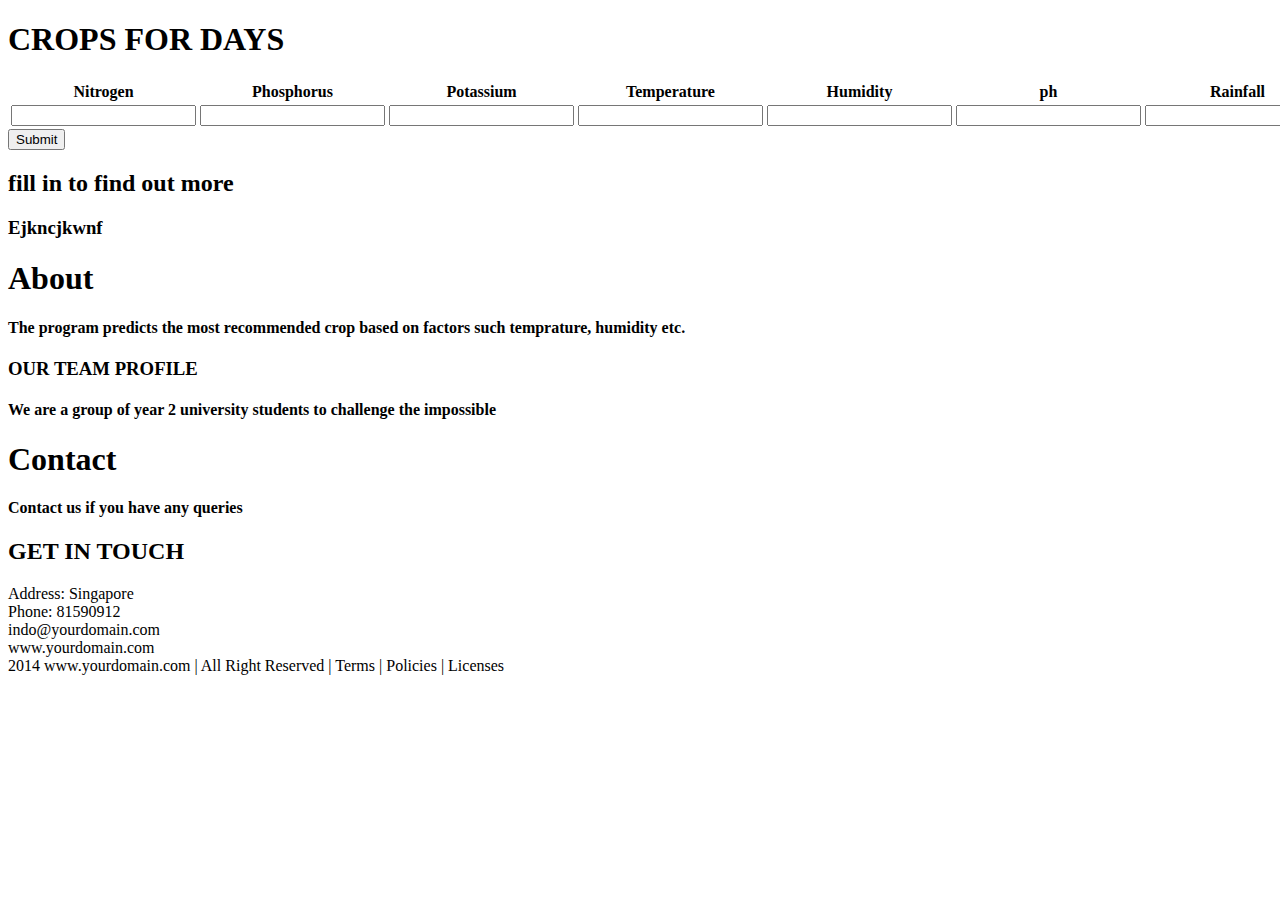
==== Templates/index.html @ 8205170e "Rename index.html to Templates/index.html" ====
<!DOCTYPE html>
<!--[if lt IE 7 ]><html class="ie ie6" lang="en"> <![endif]-->
<!--[if IE 7 ]><html class="ie ie7" lang="en"> <![endif]-->
<!--[if IE 8 ]><html class="ie ie8" lang="en"> <![endif]-->
<!--[if (gte IE 9)|!(IE)]><!-->
<html lang="en">
<!--<![endif]-->
<head>
    <meta charset="utf-8">
    <meta name="viewport" content="width=device-width, initial-scale=1, maximum-scale=1">
    <meta name="description" content="">
    <meta name="author" content="">
    <!--[if IE]>
        <meta http-equiv="X-UA-Compatible" content="IE=edge,chrome=1">
        <![endif]-->
    <title>AWESOME BOOTSTRAP TEMPLATE - BIWAS </title>
    <!--REQUIRED STYLE SHEETS-->
    <!-- BOOTSTRAP CORE STYLE CSS -->
    <link href="assets/css/bootstrap.css" rel="stylesheet" />
    <!-- FONTAWESOME STYLE CSS -->
    <link href="assets/css/font-awesome.min.css" rel="stylesheet" />
    <!--ANIMATED FONTAWESOME STYLE CSS -->
    <link href="assets/css/font-awesome-animation.css" rel="stylesheet" />
    <!-- VEGAS STYLE CSS -->
    <link href="assets/scripts/vegas/jquery.vegas.min.css" rel="stylesheet" />
    <!-- SIDE MENU STYLE CSS -->
    <link href="assets/css/component.css" rel="stylesheet" />
    <!-- CUSTOM STYLE CSS -->
    <link href="assets/css/style.css" rel="stylesheet" />
    <!-- GOOGLE FONT -->
    <link href='http://fonts.googleapis.com/css?family=Open+Sans' rel='stylesheet' type='text/css'>
    <!-- HTML5 shim and Respond.js IE8 support of HTML5 elements and media queries -->
    <!--[if lt IE 9]>
      <script src="https://oss.maxcdn.com/libs/html5shiv/3.7.0/html5shiv.js"></script>
      <script src="https://oss.maxcdn.com/libs/respond.js/1.3.0/respond.min.js"></script>
    <![endif]-->
</head>
<body class="cbp-spmenu-push">

    <!-- MAIN HEADING-->
    <div class="for-full-back color-bg-one" id="main-sec">
        <div class="container">
            <div class="row text-center">
                <div class="col-md-8 col-md-offset-2 ">
                    <h1 class="pad-adjust"><i class="fa fa-plus faa-pulse animated"></i>CROPS FOR DAYS</h1>
                </div>
            </div>
        </div>
    </div>
    <!--END MAIN HEADING-->


    <!--HOME SECTION-->

    <div class="container" id="home">
        <div class="row text-center">
            <div class="col-md-12">
      <table>
           <tr>
               <th> Nitrogen </th>
        	     <th> Phosphorus </th>
               <th> Potassium </th>
            	 <th> Temperature </th>
            	 <th> Humidity </th>
            	 <th> ph </th>
            	 <th> Rainfall</th>

           </tr>

           <tr>
             <td>

               <div class="form">
                 <form action="">
                     <input type="value">
                 </form>
              </div>

             </td>


             <td>

               <div class="form">
                 <form action="">
                     <input type="value">
                 </form>
              </div>

             </td>

             <td>

               <div class="form">
                 <form action="">
                     <input type="value">
                 </form>
              </div>

             </td>

             <td>

               <div class="form">
                 <form action="">
                     <input type="value">
                 </form>
              </div>

             </td>

             <td>

               <div class="form">
                 <form action="">
                     <input type="value">
                 </form>
              </div>

             </td>

             <td>

               <div class="form">
                 <form action="">
                     <input type="value">
                 </form>
              </div>

             </td>

             <td>

               <div class="form">
                 <form action="">
                     <input type="value">
                 </form>
              </div>

             </td>

           </tr>



        </table>

        <button class="btn btn-danger btn-lg head-btn-one" type="button" onclick="">Submit</button>




              

                <h2 class="head-sub-main">fill in to find out more</h2>
                <h3 class="head-last">Ejkncjkwnf</h3>

            </div>
        </div>
    </div>
    <!--END HOME SECTION-->

    <!--ABOUT SECTION-->
    <section class="for-full-back color-bg-one" id="about-sec">
        <div class="container">
            <div class="row text-center">
                <div class="col-md-8 col-md-offset-2 ">
                    <h1><i class="fa fa-microphone faa-pulse animated  "></i>About</h1>
                </div>
                <div class="row text-center">
                    <div class="col-md-8 col-md-offset-2 ">
                        <h4>
                            <strong>The program predicts the most recommended crop based on factors such temprature, humidity etc.
                            </strong>
                        </h4>
                    </div>
                </div>
            </div>
        </div>
    </section>
    <section class="for-full-back color-white" id="about-team">
        <div class="container">
            <div class="row text-center g-pad-bottom">
                <div class="col-md-8 col-md-offset-2 ">
                    <h3>OUR TEAM PROFILE</h3>
                    <h4> We are a group of year 2 university students to challenge the impossible
                    </h4>
                </div>




                </div>
            </div>


    <!--CONTACT SECTION-->
    <section class="for-full-back color-bg-one" id="contact-sec">
        <div class="container">
            <div class="row text-center">
                <div class="col-md-8 col-md-offset-2 ">
                    <h1><i class="fa fa-globe faa-pulse animated  "></i>Contact</h1>
                </div>
                <div class="row text-center">
                    <div class="col-md-8 col-md-offset-2 ">
                        <h4>
                            <strong>Contact us if you have any queries
                            </strong>
                        </h4>
                    </div>
                </div>
            </div>
        </div>
    </section>
    <section class="for-full-back color-white " id="contact-inner">
        <div class="container">
            <div class="row">
                <div class="col-md-5 contact-cls">
                    <h2>GET IN TOUCH</h2>
                    <div>
                        <span><i class="fa fa-home"></i>Address: Singapore</span>
                        <br />
                        <span><i class="fa fa-phone"></i>Phone: 81590912</span>
                        <br />
                        <span><i class="fa fa-envelope-o"></i>indo@yourdomain.com</span>
                        <br />
                        <span><i class="fa fa-globe"></i>www.yourdomain.com</span>
                        <br />
                    </div>
                </div>

            </div>
        </div>
    </section>
    <!--END CONTACT SECTION-->

    <!--FOOTER SECTION -->
    <div class="for-full-back color-bg-one" id="footer">
        2014 www.yourdomain.com | All Right Reserved | Terms | Policies | Licenses

    </div>
    <!-- END FOOTER SECTION -->

    <!-- JAVASCRIPT FILES PLACED AT THE BOTTOM TO REDUCE THE LOADING TIME  -->
    <!-- CORE JQUERY  -->
    <script src="assets/plugins/jquery-1.10.2.js"></script>
    <!-- BOOTSTRAP CORE SCRIPT   -->
    <script src="assets/plugins/bootstrap.js"></script>
    <!-- SIDE MENU SCRIPTS -->
    <script src="assets/js/modernizr.custom.js"></script>
    <script src="assets/js/classie.js"></script>
    <!-- VEGAS SLIDESHOW SCRIPTS -->
    <script src="assets/plugins/vegas/jquery.vegas.min.js"></script>
    <!-- CUSTOM SCRIPTS -->
    <script src="assets/js/custom.js"></script>

</body>
</html>
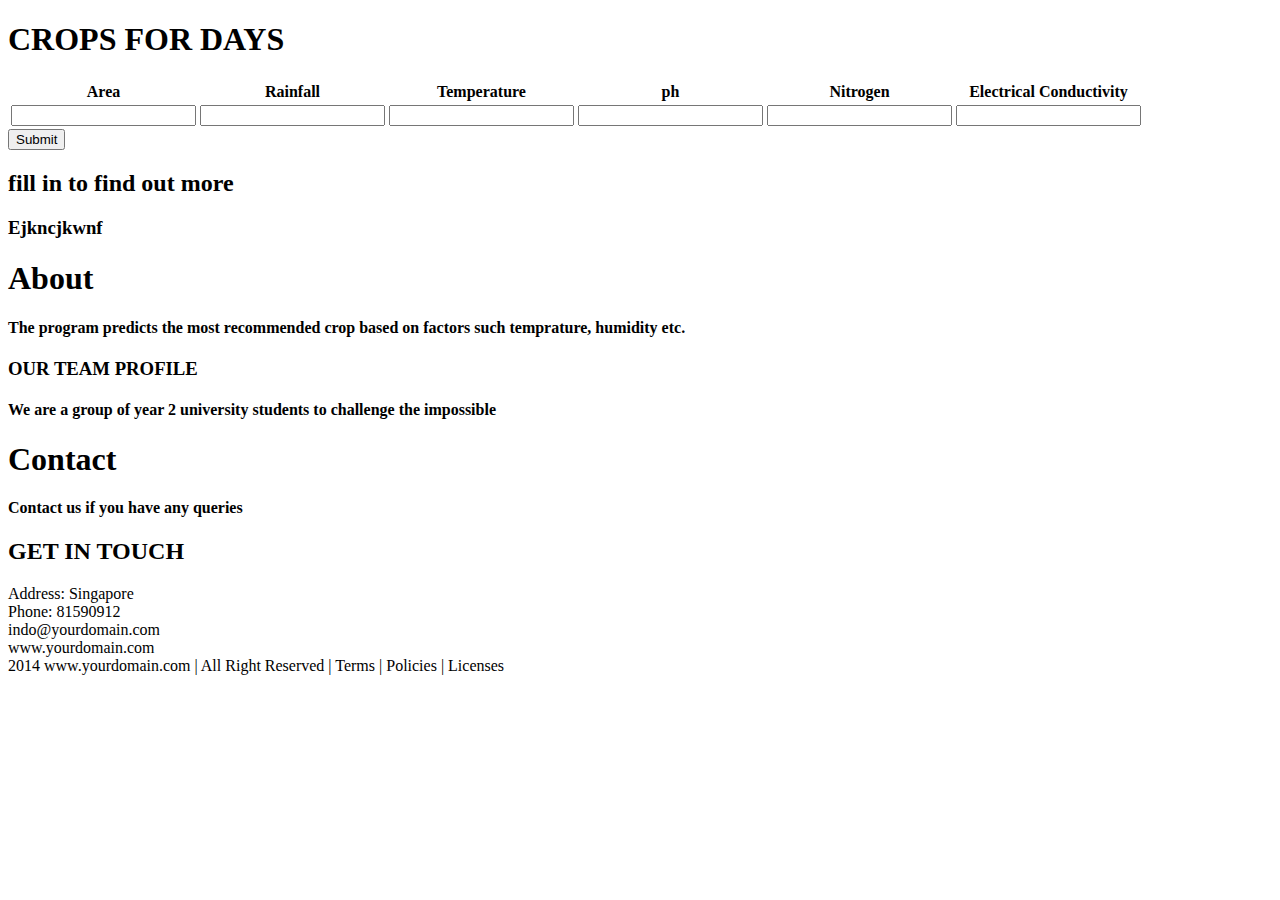
==== commit d6fdf104: "Update index.html" ====
--- a/Templates/index.html
+++ b/Templates/index.html
@@ -57,13 +57,12 @@
             <div class="col-md-12">
       <table>
            <tr>
-               <th> Nitrogen </th>
-        	     <th> Phosphorus </th>
-               <th> Potassium </th>
+                 <th> Area </th>
+        	     <th> Rainfall </th>
             	 <th> Temperature </th>
-            	 <th> Humidity </th>
             	 <th> ph </th>
-            	 <th> Rainfall</th>
+                 <th> Nitrogen </th>
+            	 <th> Electrical Conductivity</th>
 
            </tr>
 
@@ -129,15 +128,7 @@
 
              </td>
 
-             <td>
-
-               <div class="form">
-                 <form action="">
-                     <input type="value">
-                 </form>
-              </div>
-
-             </td>
+          
 
            </tr>
 
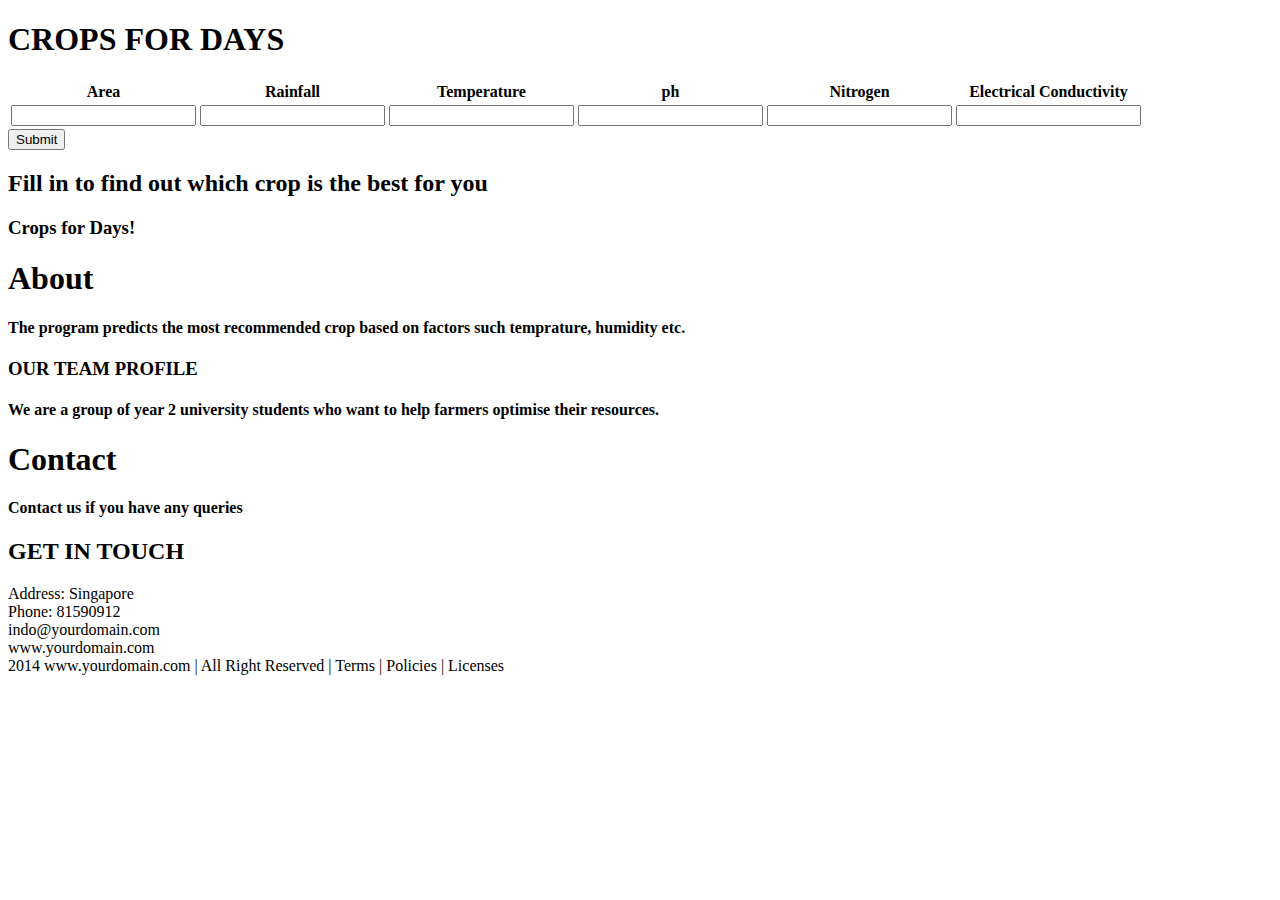
==== commit 6f1e600d: "Update index.html" ====
--- a/Templates/index.html
+++ b/Templates/index.html
@@ -136,15 +136,15 @@
 
         </table>
 
-        <button class="btn btn-danger btn-lg head-btn-one" type="button" onclick="">Submit</button>
+        <button class="btn btn-danger btn-lg head-btn-one" type="button" onclick="newindex.html">Submit</button>
 
 
 
 
               
 
-                <h2 class="head-sub-main">fill in to find out more</h2>
-                <h3 class="head-last">Ejkncjkwnf</h3>
+                <h2 class="head-sub-main">Fill in to find out which crop is the best for you</h2>
+                <h3 class="head-last">Crops for Days!</h3>
 
             </div>
         </div>
@@ -174,7 +174,7 @@
             <div class="row text-center g-pad-bottom">
                 <div class="col-md-8 col-md-offset-2 ">
                     <h3>OUR TEAM PROFILE</h3>
-                    <h4> We are a group of year 2 university students to challenge the impossible
+                    <h4> We are a group of year 2 university students who want to help farmers optimise their resources.
                     </h4>
                 </div>
 
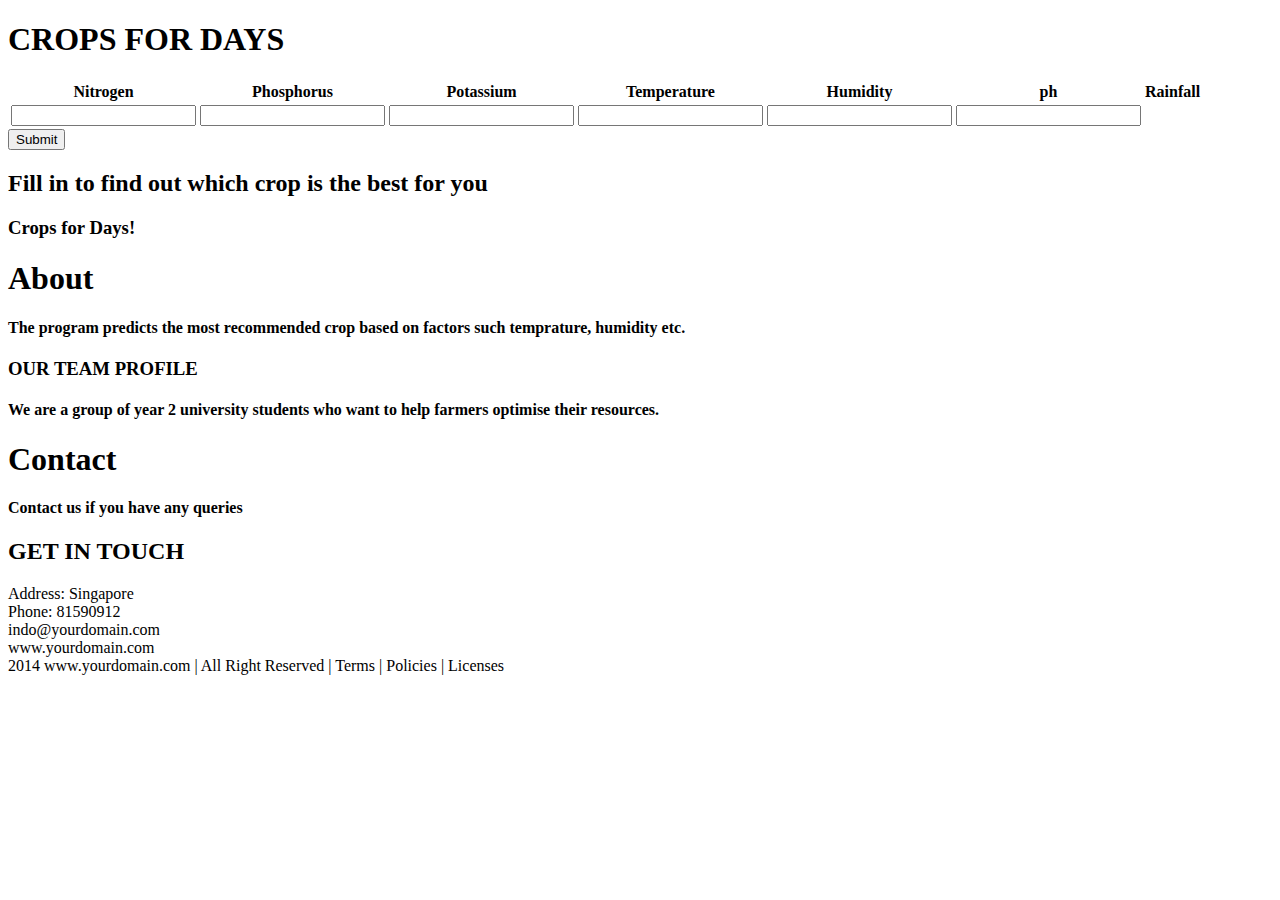
==== commit 15dec055: "Update index.html" ====
--- a/Templates/index.html
+++ b/Templates/index.html
@@ -57,12 +57,16 @@
             <div class="col-md-12">
       <table>
            <tr>
-                 <th> Area </th>
-        	     <th> Rainfall </th>
+                 <th> Nitrogen </th>
+                 <th> Phosphorus </th>
+                 <th> Potassium </th>
             	 <th> Temperature </th>
-            	 <th> ph </th>
-                 <th> Nitrogen </th>
-            	 <th> Electrical Conductivity</th>
+                 <th> Humidity</th>
+                 <th> ph </th>
+                 <th> Rainfall </th>
+            	
+                 
+            	
 
            </tr>
 
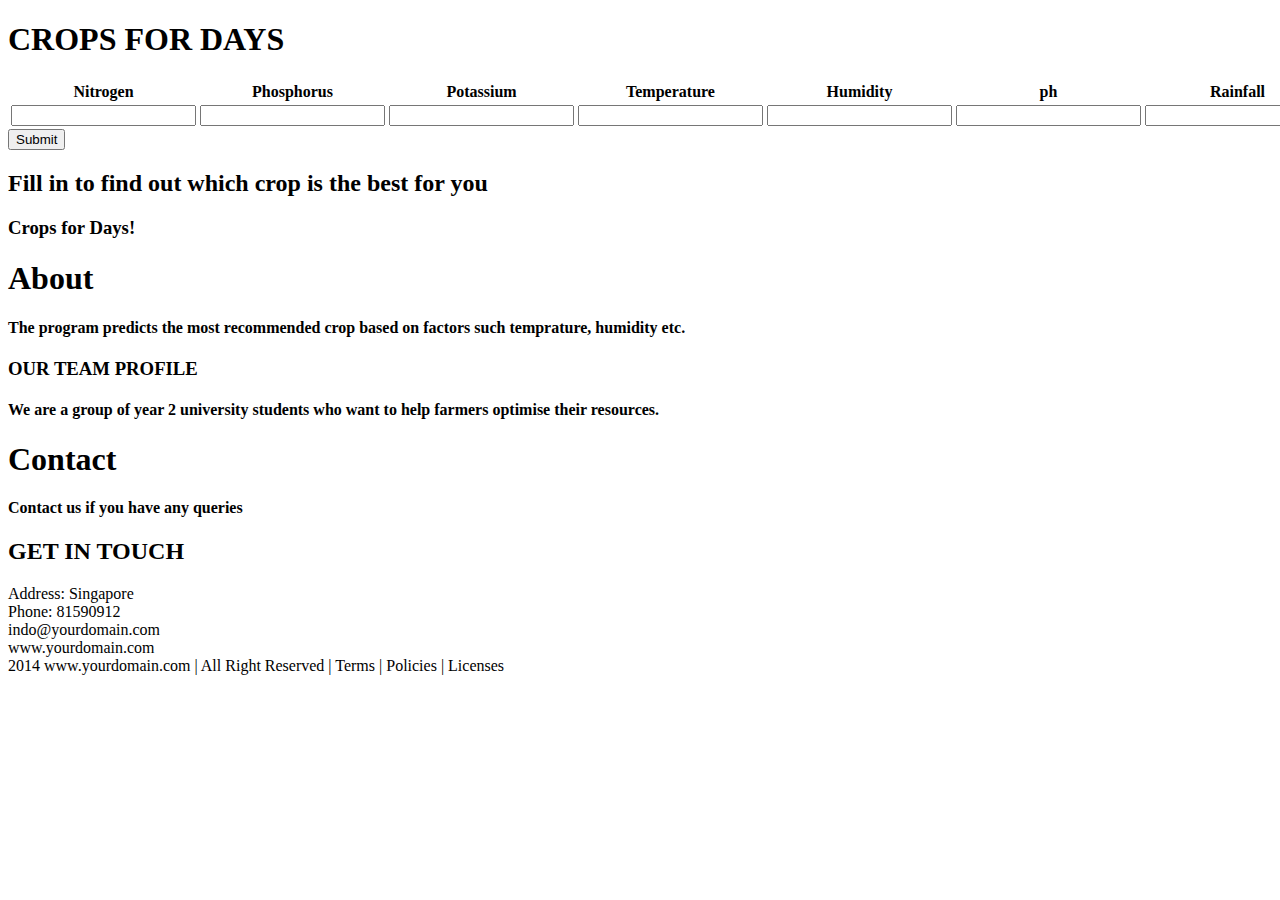
==== commit 27b0869f: "Update index.html" ====
--- a/Templates/index.html
+++ b/Templates/index.html
@@ -131,6 +131,16 @@
               </div>
 
              </td>
+               
+            <td>
+
+               <div class="form">
+                 <form action="">
+                     <input type="value">
+                 </form>
+              </div>
+
+             </td>
 
           
 
